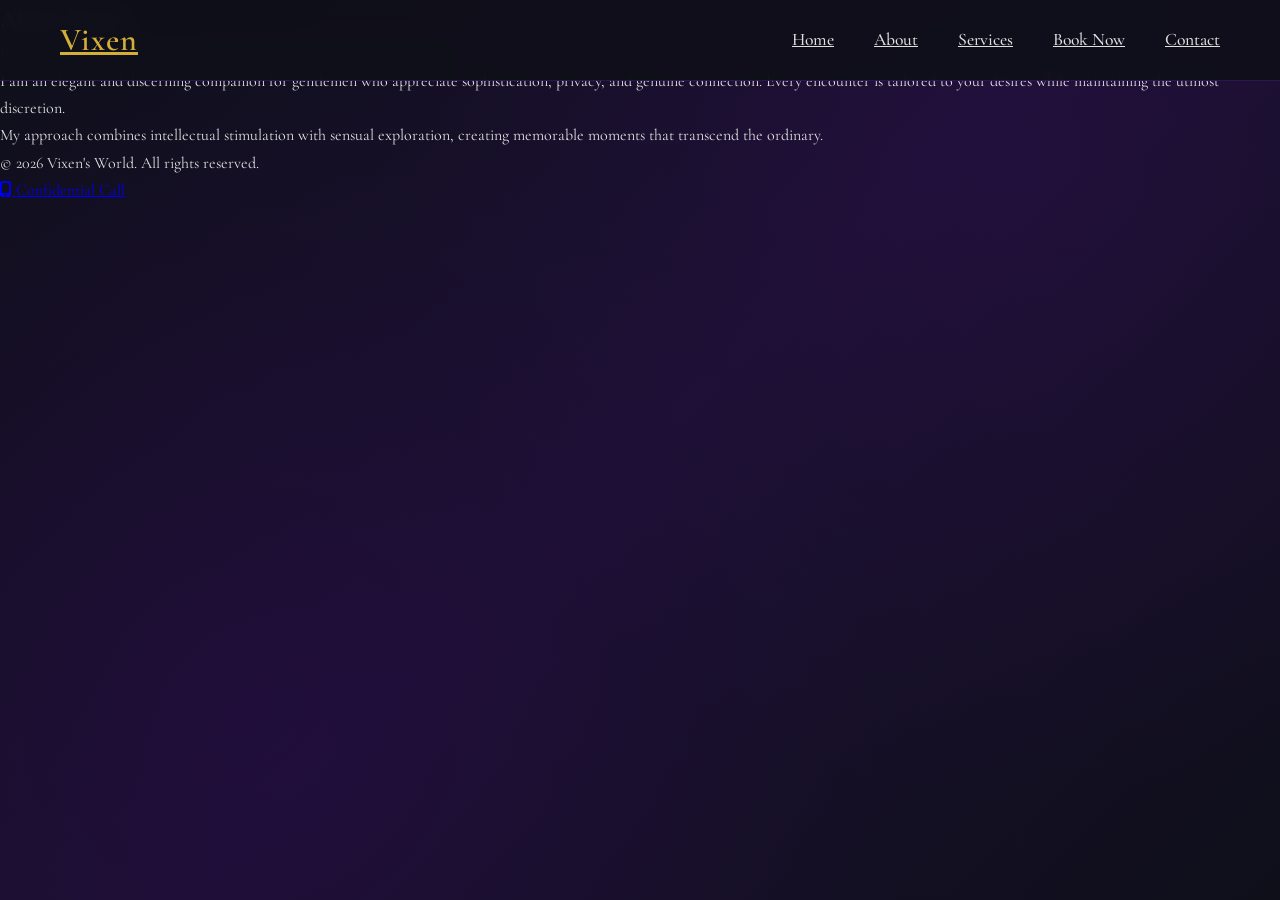
==== about.html @ 10e661e1 "Create about.html Adding a new about" ====
<!DOCTYPE html>
<html lang="en">
<head>
    <meta charset="UTF-8">
    <meta name="viewport" content="width=device-width, initial-scale=1.0">
    <title>Vixen's World | About</title>
    <link rel="stylesheet" href="style.css">
    <link href="https://fonts.googleapis.com/css2?family=Cormorant+Garamond:wght@300;400;500;600;700&display=swap" rel="stylesheet">
    <link href="https://cdnjs.cloudflare.com/ajax/libs/font-awesome/6.0.0/css/all.min.css" rel="stylesheet">
</head>
<body>
    <nav class="navbar">
        <div class="nav-container">
            <a href="index.html" class="nav-logo">Vixen</a>
            <ul class="nav-menu">
                <li class="nav-item"><a href="index.html" class="nav-link">Home</a></li>
                <li class="nav-item"><a href="about.html" class="nav-link active">About</a></li>
                <li class="nav-item"><a href="services.html" class="nav-link">Services</a></li>
                <li class="nav-item"><a href="booking.html" class="nav-link">Book Now</a></li>
                <li class="nav-item"><a href="contact.html" class="nav-link">Contact</a></li>
            </ul>
        </div>
    </nav>

    <section class="about">
        <h2>About Vixen</h2>
        <div class="about-content">
            <p>Welcome to my world of curated experiences and intimate connections.</p>
            <p>I am an elegant and discerning companion for gentlemen who appreciate sophistication, privacy, and genuine connection. Every encounter is tailored to your desires while maintaining the utmost discretion.</p>
            <p>My approach combines intellectual stimulation with sensual exploration, creating memorable moments that transcend the ordinary.</p>
        </div>
    </section>

    <footer>
        <p>&copy; <span id="year"></span> Vixen's World. All rights reserved.</p>
    </footer>

    <div class="zangi-float">
        <a href="https://services.zangi.com/dl/conversation/1086859612" target="_blank">
            <i class="fas fa-mobile-alt"></i> Confidential Call
        </a>
    </div>

    <script src="script.js"></script>
</body>
</html>
---- style.css ----
/* Moody Mysterious Theme */
* {
    margin: 0;
    padding: 0;
    box-sizing: border-box;
}

body {
    font-family: 'Cormorant Garamond', serif;
    line-height: 1.7;
    color: #e0e0e0;
    background: #0f0f1a;
    background-image: 
        radial-gradient(circle at 20% 80%, rgba(76, 0, 130, 0.15) 0%, transparent 50%),
        radial-gradient(circle at 80% 20%, rgba(106, 13, 173, 0.1) 0%, transparent 50%),
        linear-gradient(135deg, #0f0f1a 0%, #1a1030 50%, #0f0f1a 100%);
    min-height: 100vh;
}

/* Navigation */
.navbar {
    background: rgba(15, 15, 26, 0.95);
    backdrop-filter: blur(10px);
    border-bottom: 1px solid rgba(109, 40, 217, 0.3);
    position: fixed;
    width: 100%;
    top: 0;
    z-index: 1000;
}

.nav-container {
    max-width: 1200px;
    margin: 0 auto;
    padding: 0 20px;
    display: flex;
    justify-content: space-between;
    align-items: center;
    height: 80px;
}

.nav-logo {
    font-size: 2rem;
    font-weight: 600;
    color: #d4af37;
    letter-spacing: 1px;
}

.nav-menu {
    display: flex;
    list-style: none;
}

.nav-item {
    margin-left: 2.5rem;
}

.nav-link {
    font-weight: 500;
    color: #e0e0e0;
    transition: all 0.3s ease;
    font-size: 1.1rem;
}

.nav-link:hover {
    color: #d4af37;
}

/* Hero Section */
.hero {
    height: 100vh;
    background: 
        linear-gradient(135deg, rgba(15, 15, 26, 0.9) 0%, rgba(45, 27, 105, 0.8) 100%),
        url('https://images.unsplash.com/photo-1506905925346-21bda4d32df4?ixlib=rb-4.0.3&auto=format&fit=crop&w=2070') 
        no-repeat center center/cover;
    display: flex;
    align-items: center;
    justify-content: center;
    text-align: center;
    color: #f0f0f0;
    padding-top: 80px;
    position: relative;
}

.hero::before {
    content: '';
    position: absolute;
    top: 0;
    left: 0;
    right: 0;
    bottom: 0;
    background: radial-gradient(circle at 50% 50%, rgba(109, 40, 217, 0.1) 0%, transparent 50%);
}

.hero-content {
    position: relative;
    z-index: 2;
}

.hero-content h1 {
    font-size: 4rem;
    font-weight: 300;
    margin-bottom: 1.5rem;
    letter-spacing: 2px;
    text-shadow: 0 4px 20px rgba(0, 0, 0, 0.5);
}

.hero-content p {
    font-size: 1.4rem;
    max-width: 600px;
    margin: 0 auto 3rem;
    font-weight: 300;
    opacity: 0.9;
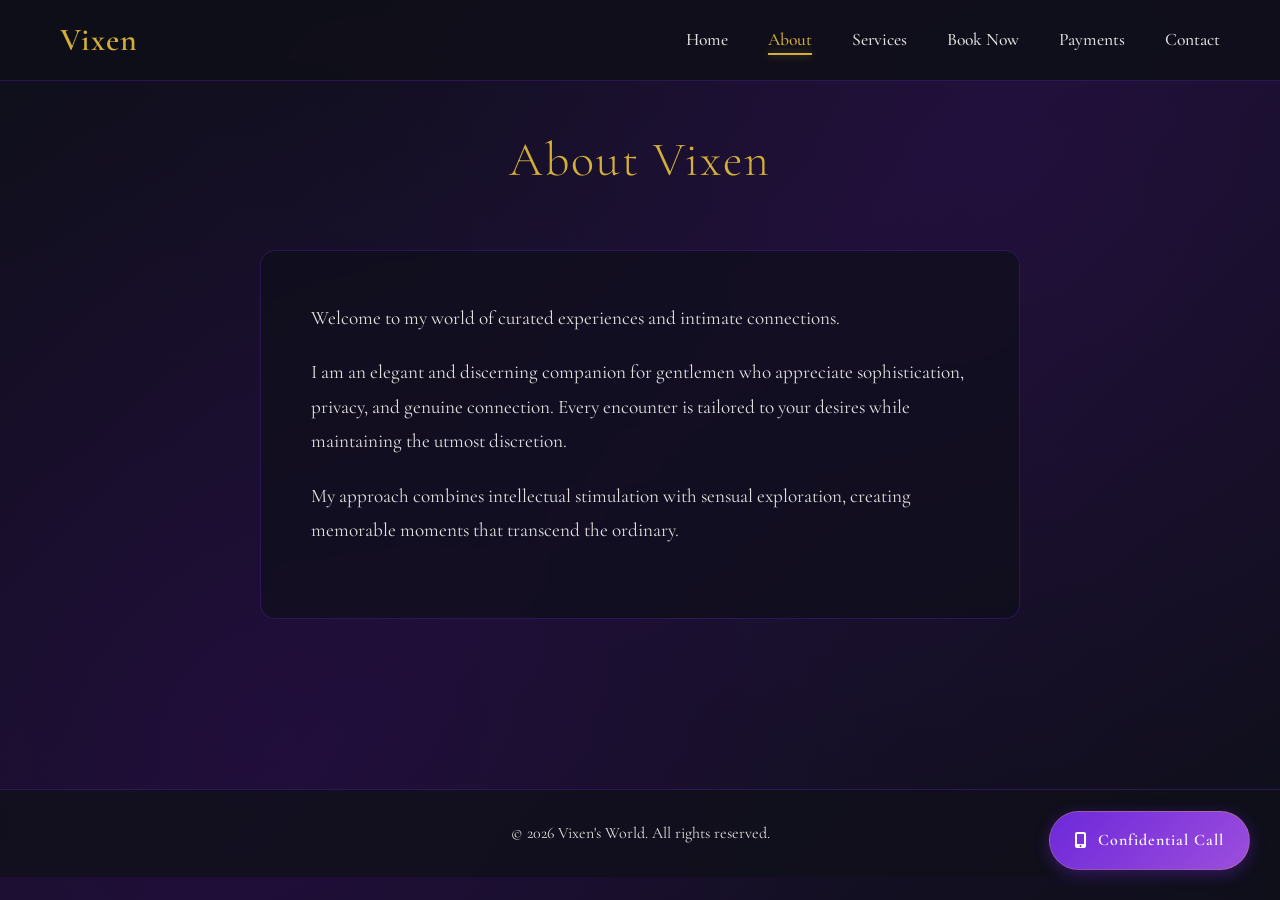
==== commit faa6f1e8: "Update navigation links in about.html Added payment page" ====
--- a/about.html
+++ b/about.html
@@ -13,12 +13,13 @@
         <div class="nav-container">
             <a href="index.html" class="nav-logo">Vixen</a>
             <ul class="nav-menu">
-                <li class="nav-item"><a href="index.html" class="nav-link">Home</a></li>
-                <li class="nav-item"><a href="about.html" class="nav-link active">About</a></li>
-                <li class="nav-item"><a href="services.html" class="nav-link">Services</a></li>
-                <li class="nav-item"><a href="booking.html" class="nav-link">Book Now</a></li>
-                <li class="nav-item"><a href="contact.html" class="nav-link">Contact</a></li>
-            </ul>
+    <li class="nav-item"><a href="index.html" class="nav-link">Home</a></li>
+    <li class="nav-item"><a href="about.html" class="nav-link">About</a></li>
+    <li class="nav-item"><a href="services.html" class="nav-link">Services</a></li>
+    <li class="nav-item"><a href="booking.html" class="nav-link">Book Now</a></li>
+    <li class="nav-item"><a href="payments.html" class="nav-link">Payments</a></li>
+    <li class="nav-item"><a href="contact.html" class="nav-link">Contact</a></li>
+</ul>
         </div>
     </nav>
 
--- a/style.css
+++ b/style.css
@@ -43,6 +43,12 @@
     font-weight: 600;
     color: #d4af37;
     letter-spacing: 1px;
+    text-decoration: none;
+    transition: all 0.3s ease;
+}
+
+.nav-logo:hover {
+    text-shadow: 0 0 15px rgba(212, 175, 55, 0.5);
 }
 
 .nav-menu {
@@ -59,15 +65,32 @@
     color: #e0e0e0;
     transition: all 0.3s ease;
     font-size: 1.1rem;
+    text-decoration: none;
+    position: relative;
 }
 
 .nav-link:hover {
     color: #d4af37;
+}
+
+.nav-link.active {
+    color: #d4af37;
+}
+
+.nav-link.active::after {
+    content: '';
+    position: absolute;
+    bottom: -5px;
+    left: 0;
+    width: 100%;
+    height: 2px;
+    background: #d4af37;
+    box-shadow: 0 0 10px rgba(212, 175, 55, 0.5);
 }
 
 /* Hero Section */
 .hero {
-    height: 100vh;
+    min-height: 100vh;
     background: 
         linear-gradient(135deg, rgba(15, 15, 26, 0.9) 0%, rgba(45, 27, 105, 0.8) 100%),
         url('https://images.unsplash.com/photo-1506905925346-21bda4d32df4?ixlib=rb-4.0.3&auto=format&fit=crop&w=2070') 
@@ -109,4 +132,629 @@
     max-width: 600px;
     margin: 0 auto 3rem;
     font-weight: 300;
-    opacity: 0.9;+    opacity: 0.9;
+}
+
+.cta-button {
+    display: inline-block;
+    padding: 15px 40px;
+    background: linear-gradient(135deg, #6d28d9 0%, #9d4edd 100%);
+    color: #fff;
+    text-decoration: none;
+    border-radius: 50px;
+    font-weight: 600;
+    letter-spacing: 1px;
+    transition: all 0.3s ease;
+    border: 1px solid rgba(212, 175, 55, 0.3);
+    box-shadow: 0 4px 15px rgba(109, 40, 217, 0.4);
+}
+
+.cta-button:hover {
+    transform: translateY(-3px);
+    box-shadow: 0 6px 25px rgba(212, 175, 55, 0.3);
+    background: linear-gradient(135deg, #7c3aed 0%, #b35feb 100%);
+}
+
+/* Services Section */
+.services {
+    padding: 120px 20px;
+    max-width: 1200px;
+    margin: 0 auto;
+}
+
+.services h2 {
+    text-align: center;
+    font-size: 3rem;
+    margin-bottom: 4rem;
+    color: #d4af37;
+    font-weight: 300;
+    letter-spacing: 2px;
+    text-shadow: 0 2px 10px rgba(212, 175, 55, 0.3);
+}
+
+.services-grid {
+    display: grid;
+    grid-template-columns: repeat(auto-fit, minmax(350px, 1fr));
+    gap: 30px;
+}
+
+.service-card {
+    background: rgba(15, 15, 26, 0.7);
+    backdrop-filter: blur(5px);
+    border: 1px solid rgba(109, 40, 217, 0.3);
+    border-radius: 15px;
+    padding: 40px 30px;
+    text-align: center;
+    transition: all 0.3s ease;
+}
+
+.service-card:hover {
+    transform: translateY(-10px);
+    border-color: #d4af37;
+    box-shadow: 0 10px 30px rgba(212, 175, 55, 0.2);
+    background: rgba(20, 20, 35, 0.8);
+}
+
+.service-card i {
+    font-size: 3rem;
+    color: #d4af37;
+    margin-bottom: 20px;
+}
+
+.service-card h3 {
+    font-size: 2rem;
+    margin-bottom: 15px;
+    color: #fff;
+    font-weight: 500;
+}
+
+.service-price {
+    font-size: 1.8rem;
+    color: #d4af37;
+    margin-bottom: 20px;
+    font-weight: 600;
+    letter-spacing: 1px;
+}
+
+.service-card p {
+    font-size: 1.1rem;
+    line-height: 1.8;
+}
+
+/* About Page */
+.about {
+    padding: 120px 20px;
+    max-width: 800px;
+    margin: 0 auto;
+    min-height: 80vh;
+}
+
+.about h2 {
+    text-align: center;
+    font-size: 3rem;
+    margin-bottom: 3rem;
+    color: #d4af37;
+    font-weight: 300;
+    letter-spacing: 2px;
+}
+
+.about-content {
+    background: rgba(15, 15, 26, 0.7);
+    backdrop-filter: blur(5px);
+    border: 1px solid rgba(109, 40, 217, 0.3);
+    border-radius: 15px;
+    padding: 50px;
+}
+
+.about-content p {
+    font-size: 1.2rem;
+    line-height: 1.8;
+    margin-bottom: 20px;
+}
+
+/* Booking Section */
+.booking {
+    padding: 120px 20px;
+    max-width: 800px;
+    margin: 0 auto;
+}
+
+.booking h2 {
+    text-align: center;
+    font-size: 3rem;
+    margin-bottom: 1rem;
+    color: #d4af37;
+    font-weight: 300;
+    letter-spacing: 2px;
+}
+
+.booking > p {
+    text-align: center;
+    font-size: 1.2rem;
+    margin-bottom: 3rem;
+    opacity: 0.9;
+}
+
+.booking-form {
+    background: rgba(15, 15, 26, 0.7);
+    backdrop-filter: blur(5px);
+    border: 1px solid rgba(109, 40, 217, 0.3);
+    border-radius: 15px;
+    padding: 40px;
+}
+
+.form-group {
+    margin-bottom: 25px;
+}
+
+.form-group label {
+    display: block;
+    margin-bottom: 8px;
+    color: #d4af37;
+    font-weight: 500;
+    font-size: 1.1rem;
+}
+
+.form-group input,
+.form-group select,
+.form-group textarea {
+    width: 100%;
+    padding: 12px 15px;
+    background: rgba(0, 0, 0, 0.3);
+    border: 1px solid rgba(109, 40, 217, 0.3);
+    border-radius: 8px;
+    color: #e0e0e0;
+    font-family: 'Cormorant Garamond', serif;
+    font-size: 1.1rem;
+    transition: all 0.3s ease;
+}
+
+.form-group input:focus,
+.form-group select:focus,
+.form-group textarea:focus {
+    outline: none;
+    border-color: #d4af37;
+    box-shadow: 0 0 15px rgba(212, 175, 55, 0.3);
+}
+
+.form-group input[type="date"],
+.form-group input[type="time"] {
+    color-scheme: dark;
+}
+
+/* Payment Section Styles */
+.payment-section {
+    margin-top: 30px;
+    padding: 20px;
+    background: rgba(109, 40, 217, 0.1);
+    border: 1px solid rgba(212, 175, 55, 0.2);
+    border-radius: 10px;
+}
+
+.payment-section h3 {
+    color: #d4af37;
+    font-size: 1.8rem;
+    margin-bottom: 20px;
+    display: flex;
+    align-items: center;
+    gap: 10px;
+}
+
+.payment-instructions {
+    background: rgba(212, 175, 55, 0.1);
+    padding: 15px;
+    border-radius: 8px;
+    margin-bottom: 20px;
+}
+
+.payment-options {
+    margin-bottom: 20px;
+}
+
+.payment-option {
+    display: flex;
+    align-items: center;
+    gap: 10px;
+    padding: 10px;
+    background: rgba(0, 0, 0, 0.2);
+    border-radius: 5px;
+}
+
+.payment-option input[type="radio"] {
+    width: auto;
+    margin-right: 10px;
+    accent-color: #d4af37;
+}
+
+.usdt-details {
+    margin-top: 20px;
+}
+
+.crypto-address {
+    display: flex;
+    gap: 10px;
+    margin-top: 10px;
+}
+
+.crypto-address input {
+    flex: 1;
+    background: rgba(0, 0, 0, 0.5);
+    color: #d4af37;
+    font-family: monospace;
+}
+
+.crypto-address button {
+    padding: 12px 20px;
+    background: linear-gradient(135deg, #6d28d9 0%, #9d4edd 100%);
+    border: 1px solid rgba(212, 175, 55, 0.3);
+    border-radius: 8px;
+    color: #fff;
+    cursor: pointer;
+    transition: all 0.3s ease;
+    white-space: nowrap;
+}
+
+.crypto-address button:hover {
+    background: linear-gradient(135deg, #7c3aed 0%, #b35feb 100%);
+    border-color: #d4af37;
+}
+
+.crypto-address button.copied {
+    background: #1e8567;
+}
+
+.network-info {
+    margin-top: 15px;
+    padding: 10px;
+    background: rgba(0, 0, 0, 0.3);
+    border-radius: 5px;
+    font-size: 0.95rem;
+}
+
+.network-info p {
+    margin: 5px 0;
+    display: flex;
+    align-items: center;
+    gap: 8px;
+}
+
+/* Buy USDT Section */
+.usdt-buy-section {
+    margin-top: 20px;
+    padding: 20px;
+    background: rgba(109, 40, 217, 0.1);
+    border: 1px solid rgba(212, 175, 55, 0.2);
+    border-radius: 10px;
+}
+
+.usdt-buy-section h3 {
+    color: #d4af37;
+    font-size: 1.8rem;
+    margin-bottom: 20px;
+    display: flex;
+    align-items: center;
+    gap: 10px;
+}
+
+.simple-swap-option {
+    text-align: center;
+    padding: 20px;
+    background: rgba(0, 0, 0, 0.3);
+    border-radius: 8px;
+}
+
+.simple-swap-option h4 {
+    font-size: 1.5rem;
+    color: #fff;
+    margin-bottom: 10px;
+}
+
+.simple-swap-link {
+    display: inline-block;
+    padding: 12px 30px;
+    background: linear-gradient(135deg, #6d28d9 0%, #9d4edd 100%);
+    color: #fff;
+    text-decoration: none;
+    border-radius: 50px;
+    margin-top: 15px;
+    transition: all 0.3s ease;
+}
+
+.simple-swap-link:hover {
+    transform: translateY(-3px);
+    box-shadow: 0 5px 20px rgba(212, 175, 55, 0.3);
+}
+
+.usdt-guide {
+    margin-top: 20px;
+    padding: 20px;
+    background: rgba(0, 0, 0, 0.2);
+    border-radius: 8px;
+}
+
+.usdt-guide ol {
+    margin: 15px 0 15px 25px;
+}
+
+.usdt-guide li {
+    margin: 5px 0;
+}
+
+.note {
+    color: #d4af37;
+    font-style: italic;
+}
+
+.submit-button {
+    width: 100%;
+    padding: 15px;
+    background: linear-gradient(135deg, #6d28d9 0%, #9d4edd 100%);
+    color: #fff;
+    border: none;
+    border-radius: 50px;
+    font-size: 1.2rem;
+    font-weight: 600;
+    letter-spacing: 1px;
+    cursor: pointer;
+    transition: all 0.3s ease;
+    border: 1px solid rgba(212, 175, 55, 0.3);
+}
+
+.submit-button:hover {
+    transform: translateY(-3px);
+    box-shadow: 0 5px 25px rgba(212, 175, 55, 0.4);
+    background: linear-gradient(135deg, #7c3aed 0%, #b35feb 100%);
+}
+
+/* Contact Section */
+.contact {
+    padding: 120px 20px;
+    max-width: 600px;
+    margin: 0 auto;
+    text-align: center;
+}
+
+.contact h2 {
+    font-size: 3rem;
+    margin-bottom: 1rem;
+    color: #d4af37;
+    font-weight: 300;
+    letter-spacing: 2px;
+}
+
+.contact > p {
+    font-size: 1.2rem;
+    margin-bottom: 3rem;
+    opacity: 0.9;
+}
+
+.contact-info {
+    background: rgba(15, 15, 26, 0.7);
+    backdrop-filter: blur(5px);
+    border: 1px solid rgba(109, 40, 217, 0.3);
+    border-radius: 15px;
+    padding: 40px;
+}
+
+.contact-info p {
+    margin: 20px 0;
+    font-size: 1.2rem;
+}
+
+.contact-info i {
+    color: #d4af37;
+    margin-right: 10px;
+    width: 25px;
+}
+
+.contact-info a {
+    color: #e0e0e0;
+    text-decoration: none;
+    transition: all 0.3s ease;
+}
+
+.contact-info a:hover {
+    color: #d4af37;
+}
+
+.zangi-note {
+    font-size: 1rem;
+    margin-top: 20px;
+    padding: 10px;
+    background: rgba(212, 175, 55, 0.1);
+    border-radius: 5px;
+    display: flex;
+    align-items: center;
+    justify-content: center;
+    gap: 8px;
+}
+
+/* Zangi Float Button */
+.zangi-float {
+    position: fixed;
+    bottom: 30px;
+    right: 30px;
+    z-index: 999;
+}
+
+.zangi-float a {
+    display: flex;
+    align-items: center;
+    gap: 10px;
+    padding: 15px 25px;
+    background: linear-gradient(135deg, #6d28d9 0%, #9d4edd 100%);
+    color: #fff;
+    text-decoration: none;
+    border-radius: 50px;
+    font-weight: 600;
+    letter-spacing: 1px;
+    border: 1px solid rgba(212, 175, 55, 0.3);
+    box-shadow: 0 4px 15px rgba(109, 40, 217, 0.4);
+    transition: all 0.3s ease;
+}
+
+.zangi-float a:hover {
+    transform: translateY(-5px);
+    box-shadow: 0 8px 25px rgba(212, 175, 55, 0.3);
+}
+
+/* Footer */
+footer {
+    text-align: center;
+    padding: 30px;
+    background: rgba(15, 15, 26, 0.8);
+    border-top: 1px solid rgba(109, 40, 217, 0.3);
+    margin-top: 50px;
+}
+
+/* Form Status Messages */
+#form-status {
+    margin-top: 20px;
+}
+
+/* Responsive Design */
+@media (max-width: 768px) {
+    .nav-container {
+        flex-direction: column;
+        height: auto;
+        padding: 20px;
+    }
+    
+    .nav-menu {
+        margin-top: 20px;
+        flex-wrap: wrap;
+        justify-content: center;
+    }
+    
+    .nav-item {
+        margin: 10px 15px;
+    }
+    
+    .hero-content h1 {
+        font-size: 2.5rem;
+    }
+    
+    .hero-content p {
+        font-size: 1.2rem;
+        padding: 0 20px;
+    }
+    
+    .services h2,
+    .booking h2,
+    .contact h2,
+    .about h2 {
+        font-size: 2.5rem;
+    }
+    
+    .services-grid {
+        grid-template-columns: 1fr;
+    }
+    
+    .booking-form {
+        padding: 20px;
+    }
+    
+    .crypto-address {
+        flex-direction: column;
+    }
+    
+    .zangi-float a span {
+        display: none;
+    }
+    
+    .zangi-float a {
+        padding: 15px;
+        border-radius: 50%;
+    }
+    
+    .zangi-float a i {
+        margin: 0;
+    }
+}
+
+@media (max-width: 480px) {
+    .hero-content h1 {
+        font-size: 2rem;
+    }
+    
+    .hero-content p {
+        font-size: 1rem;
+    }
+    
+    .cta-button {
+        padding: 12px 30px;
+    }
+    
+    .service-card {
+        padding: 25px;
+    }
+    
+    .service-card h3 {
+        font-size: 1.5rem;
+    }
+    
+    .service-price {
+        font-size: 1.5rem;
+    }
+}
+
+/* Smooth Scrolling */
+html {
+    scroll-behavior: smooth;
+}
+
+/* Selection Styling */
+::selection {
+    background: #d4af37;
+    color: #0f0f1a;
+}
+
+/* Custom Scrollbar */
+::-webkit-scrollbar {
+    width: 10px;
+}
+
+::-webkit-scrollbar-track {
+    background: #0f0f1a;
+}
+
+::-webkit-scrollbar-thumb {
+    background: linear-gradient(135deg, #6d28d9, #9d4edd);
+    border-radius: 5px;
+}
+
+::-webkit-scrollbar-thumb:hover {
+    background: linear-gradient(135deg, #7c3aed, #b35feb);
+}
+
+/* Animations */
+@keyframes fadeIn {
+    from {
+        opacity: 0;
+        transform: translateY(20px);
+    }
+    to {
+        opacity: 1;
+        transform: translateY(0);
+    }
+}
+
+.service-card, .booking-form, .contact-info, .about-content {
+    animation: fadeIn 0.8s ease-out;
+}
+
+/* Price Display */
+#price-display {
+    margin-top: 10px;
+    padding: 10px;
+    background: rgba(212, 175, 55, 0.1);
+    border: 1px solid #d4af37;
+    border-radius: 5px;
+    color: #d4af37;
+    font-weight: 500;
+}
+
+/* Full Width Form Group */
+.form-group.full-width {
+    grid-column: 1 / -1;
+}
